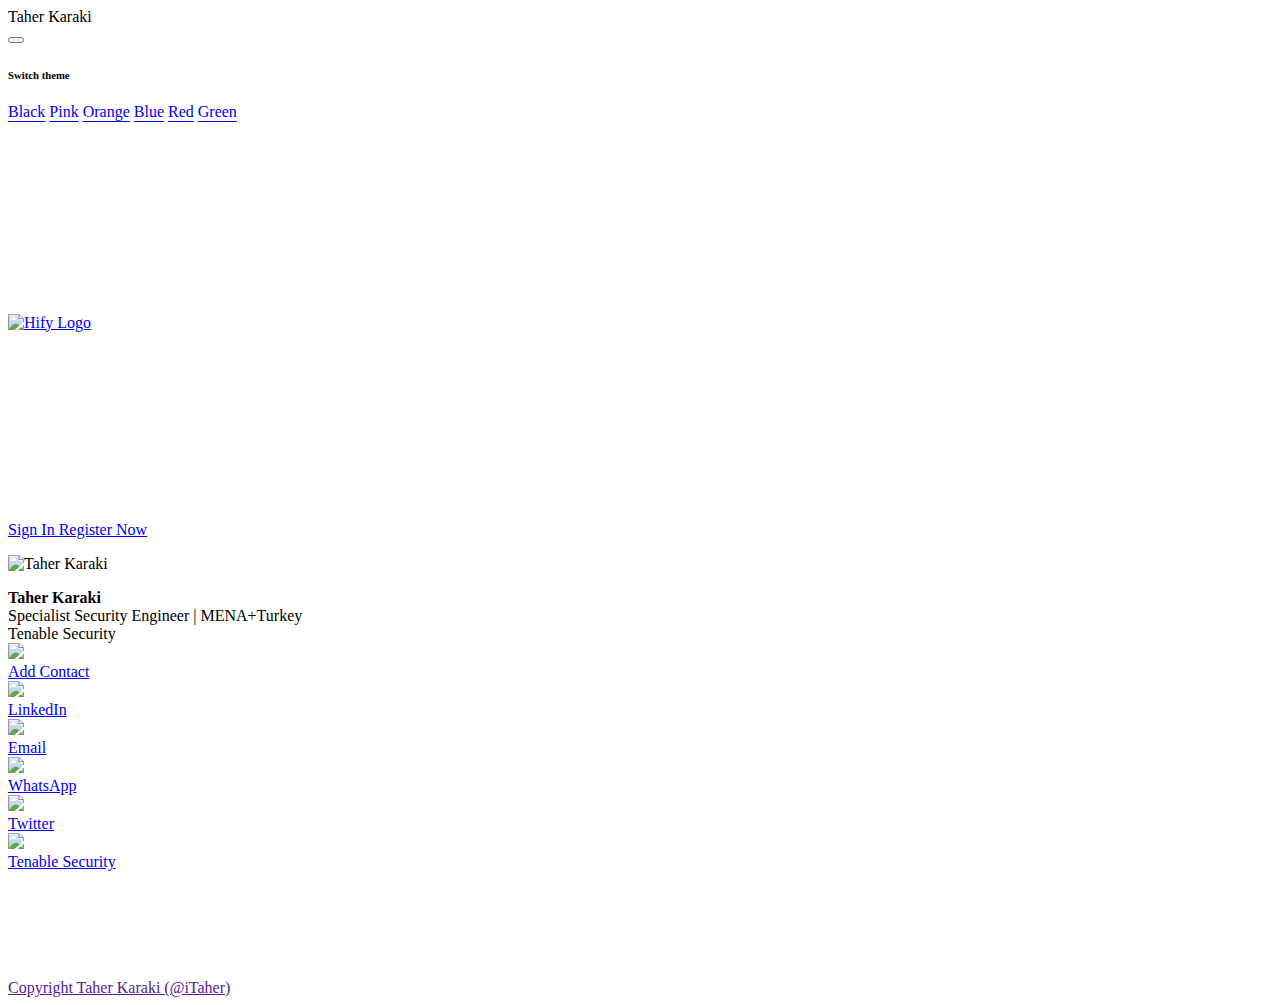
==== index.html @ 6bec0424 "Update index.html" ====
<!DOCTYPE html>
<html>
	<head>
		<meta http-equiv="Content-Type" content="text/html; charset=UTF-8">
		<title>Hify - Taher Karaki</title>
		<meta name="viewport" content="width=device-width, initial-scale=1, shrink-to-fit=no">
		<meta name="csrf-token" content="vX6JuiFmGn72Kc4dSz32kRc15Ta4zCYHqUVjnW27">
		<!--     <link rel="apple-touch-icon" sizes="57x57" href="https://hify.co/favicon/apple-icon-57x57.png">
			<link rel="apple-touch-icon" sizes="60x60" href="https://hify.co/favicon/apple-icon-60x60.png">
			<link rel="apple-touch-icon" sizes="72x72" href="https://hify.co/favicon/apple-icon-72x72.png">
			<link rel="apple-touch-icon" sizes="76x76" href="https://hify.co/favicon/apple-icon-76x76.png">
			<link rel="apple-touch-icon" sizes="114x114" href="https://hify.co/favicon/apple-icon-114x114.png">
			<link rel="apple-touch-icon" sizes="120x120" href="https://hify.co/favicon/apple-icon-120x120.png">
			<link rel="apple-touch-icon" sizes="144x144" href="https://hify.co/favicon/apple-icon-144x144.png">
			<link rel="apple-touch-icon" sizes="152x152" href="https://hify.co/favicon/apple-icon-152x152.png">
			<link rel="apple-touch-icon" sizes="180x180" href="https://hify.co/favicon/apple-icon-180x180.png">
			<link rel="icon" type="image/png" sizes="192x192" href="https://hify.co/favicon/android-icon-192x192.png">
			<link rel="icon" type="image/png" sizes="32x32" href="https://hify.co/favicon/favicon-32x32.png">
			<link rel="icon" type="image/png" sizes="96x96" href="https://hify.co/favicon/favicon-96x96.png">
			<link rel="icon" type="image/png" sizes="16x16" href="https://hify.co/favicon/favicon-16x16.png">
			<meta name="msapplication-TileColor" content="#ffffff">
			<meta name="msapplication-TileImage" content="https://hify.co/favicon/ms-icon-144x144.png"> -->
		<meta name="theme-color" content="#ffffff">
		<!-- <link rel="manifest" href="https://hify.co/manifest.webmanifest"> -->
		<meta name="mobile-web-app-capable" content="yes">
		<meta name="apple-mobile-web-app-status-bar-style" content="black">
		<meta name="HandheldFriendly" content="true">
		<link rel="stylesheet" href="./files/black.css">
		<style>@media print {#ghostery-tracker-tally {display:none !important}}</style>
	</head>
	<body>
		<div id="app">
			<header id="main-header">
				<div id="main-header-fixed" class="">Taher Karaki
<!-- 					<div class="row">
						<div class="col-3"><i class="fas fa-bars nav-toggler"></i></div>
						<div class="col-6 text-center"><a href="https://hify.co/"><img src="./files/hify-logo.png" alt="Hify Logo" class="img-responsive" style="max-height: 30px;"></a></div>
					</div> -->
				</div>
			</header>
			<div id="nav-backdrop"></div>
			<div id="main-menu-container">
				<i class="fas fa-bars nav-toggler"></i> 
				<div class="main-menu-theme-switcher-container">
					<div class="theme-switcher">
						<div class="text-center">
							<div class="dropup">
								<button type="button" id="themeSwitchMenuButton" data-toggle="dropdown" aria-haspopup="true" aria-expanded="false" class="btn dropdown-toggle text-white"><i class="fas fa-palette"></i></button> 
								<div aria-labelledby="themeSwitchMenuButton" class="dropdown-menu">
									<h6 class="dropdown-header">Switch theme</h6>
									<a href="https://hify.co/theme?theme=black" class="theme-switcher-item"><i class="fas fa-dot-circle text-black"></i> <span style="position: relative; top: -3px;">Black</span></a> <a href="https://hify.co/theme?theme=pink" class="theme-switcher-item"><i class="fas fa-circle text-pink"></i> <span style="position: relative; top: -3px;">Pink</span></a> <a href="https://hify.co/theme?theme=orange" class="theme-switcher-item"><i class="fas fa-circle text-orange"></i> <span style="position: relative; top: -3px;">Orange</span></a> <a href="https://hify.co/theme?theme=blue" class="theme-switcher-item"><i class="fas fa-circle text-blue"></i> <span style="position: relative; top: -3px;">Blue</span></a> <a href="https://hify.co/theme?theme=red" class="theme-switcher-item"><i class="fas fa-circle text-red"></i> <span style="position: relative; top: -3px;">Red</span></a> <a href="https://hify.co/theme?theme=green" class="theme-switcher-item"><i class="fas fa-circle text-green"></i> <span style="position: relative; top: -3px;">Green</span></a>
								</div>
							</div>
						</div>
					</div>
				</div>
				<div class="main-menu">
					<div class="main-menu-content">
						<div class="text-center" style="margin-top: 15%; margin-bottom: 15%;"><a href="https://hify.co/"><img src="./files/hify-logo-black.png" alt="Hify Logo" class="img-responsive" style="max-width: 35%;"></a></div>
						<nav class="main-menu-list"><a href="https://hify.co/login?url=https%3A%2F%2Fhify.co%2Fp%2Faf7e7a6f-7794-41ce-9b8f-8e1f55a25488" class="main-menu-list-item text-crop"><i class="fas fa-sign-in-alt"></i> Sign In
							</a> <a href="https://hify.co/register?url=https%3A%2F%2Fhify.co%2Fp%2Faf7e7a6f-7794-41ce-9b8f-8e1f55a25488" class="main-menu-list-item text-crop"><i class="fas fa-user-plus"></i> Register Now
							</a>
						</nav>
					</div>
				</div>
			</div>
			<section id="main-content">
				<div class="container">
					<div class="row mb-5">
						<div class="col-md-8 offset-md-2">
							<div class="text-center mt-img">
								<p><span class="profile-link-container"><img src="./files/01c4cc32b81cb8c59a9bf5b4c2cf27af.png" alt="Taher Karaki" id="profile-avatar" class="img-fluid"></span></p>
								<span class="profile-link-container"><strong class="profile-name">Taher Karaki</strong></span>
							</div>
							<div>
								<div class="card-body pt-2 pb-2 text-center">
									<div>Specialist Security Engineer | MENA+Turkey</div><div> Tenable Security</div>
								</div>
							</div>
							<div class="row">
								<div class="col-4">
									<a href="./files/vcard.vcf" class="profile-tile-container ">
										<div class="profile-tile">
											<div class="profile-tile-icon-container"><img src="./files/vcard.svg" class="profile-tile-icon"></div>
											<div class="profile-tile-label">Add Contact</div>
										</div>
									</a>
								</div>
								<div class="col-4">
									<a href="https://www.linkedin.com/in/taher-karaki-074956103/" class="profile-tile-container ">
										<div class="profile-tile">
											<div class="profile-tile-icon-container"><img src="./files/linkedin.svg" class="profile-tile-icon"></div>
											<div class="profile-tile-label">LinkedIn</div>
										</div>
									</a>
								</div>
								<div class="col-4">
									<a href="mailto:tkaraki@tenable.com" class="profile-tile-container ">
										<div class="profile-tile">
											<div class="profile-tile-icon-container"><img src="./files/email.svg" class="profile-tile-icon"></div>
											<div class="profile-tile-label">Email</div>
										</div>
									</a>
								</div>
								<div class="col-4">
									<a href="https://wa.me/+971508765971" class="profile-tile-container ">
										<div class="profile-tile">
											<div class="profile-tile-icon-container"><img src="./files/whatsapp.svg" class="profile-tile-icon"></div>
											<div class="profile-tile-label">WhatsApp</div>
										</div>
									</a>
								</div>
								<div class="col-4">
									<a href="https://twitter.com/iTaher/" class="profile-tile-container ">
										<div class="profile-tile">
											<div class="profile-tile-icon-container"><img src="./files/twitter.svg" class="profile-tile-icon"></div>
											<div class="profile-tile-label">Twitter</div>
										</div>
									</a>
								</div>
								<div class="col-4">
									<a href="https://www.tenable.com" class="profile-tile-container ">
										<div class="profile-tile">
											<div class="profile-tile-icon-container"><img src="./files/tenable.jpg" class="profile-tile-icon"></div>
											<div class="profile-tile-label">Tenable Security</div>
										</div>
									</a>
								</div>
							</div>
						</div>
					</div>
				</div>
			</section>
			<br><br> 
			<footer id="my-footer">
<!-- 				<div class="container">
					<div class="text-center">
						<img src="./files/hify-logo-black.png" alt="Hify Logo" id="my-footer-logo"> 
						<nav><a target="_blank" href="https://shop.hify.co/pages/easy-faqs">FAQs</a> | 
							<a target="_blank" href="https://shop.hify.co/pages/terms-of-service">Terms of Service</a> | 
							<a target="_blank" href="https://shop.hify.co/pages/privacy-policy">Privacy</a> | 
							<a target="_blank" href="https://shop.hify.co/pages/imprint">Imprint</a> | 
							<a target="_blank" href="https://shop.hify.co/pages/contact-us">Contact</a>
						</nav>
					</div>
				</div> -->
			</footer>
			<br><br><br><br> 
			<a href="" class="get-hify-banner" style="bottom: 0px;">
				<div class="container">
					<div class="text-center">
						Copyright Taher Karaki (@iTaher)
					</div>
				</div>
			</a>
		</div>
		<script src="./files/app.js"></script>
		<!--— Global site tag (gtag.js) - Google Analytics —-->
		<script async="" src="./files/js"></script>
<!-- 		<script>
			window.dataLayer = window.dataLayer || [];
			function gtag(){dataLayer.push(arguments);}
			gtag('js', new Date());
			
			gtag('config', 'G-H3R29FYPMB');
		</script> -->
        <script>
			$(document).ready(function() {
			    setTimeout(function() {
			        $(".alert-bubble").fadeIn('slow');
			    }, 500);
			    setTimeout(function() {
			        $(".alert-bubble").fadeOut('slow');
			    }, 5000);
			});
		</script>
		<script>
			$(document).ready(function() {
			    $(".get-hify-banner").css('bottom','-100px');
			
			    setTimeout(function() {
			        $(".get-hify-banner").animate({'bottom': '0px'}, 'slow');
			    }, 8000);
			});
		</script>
	</body>
</html>
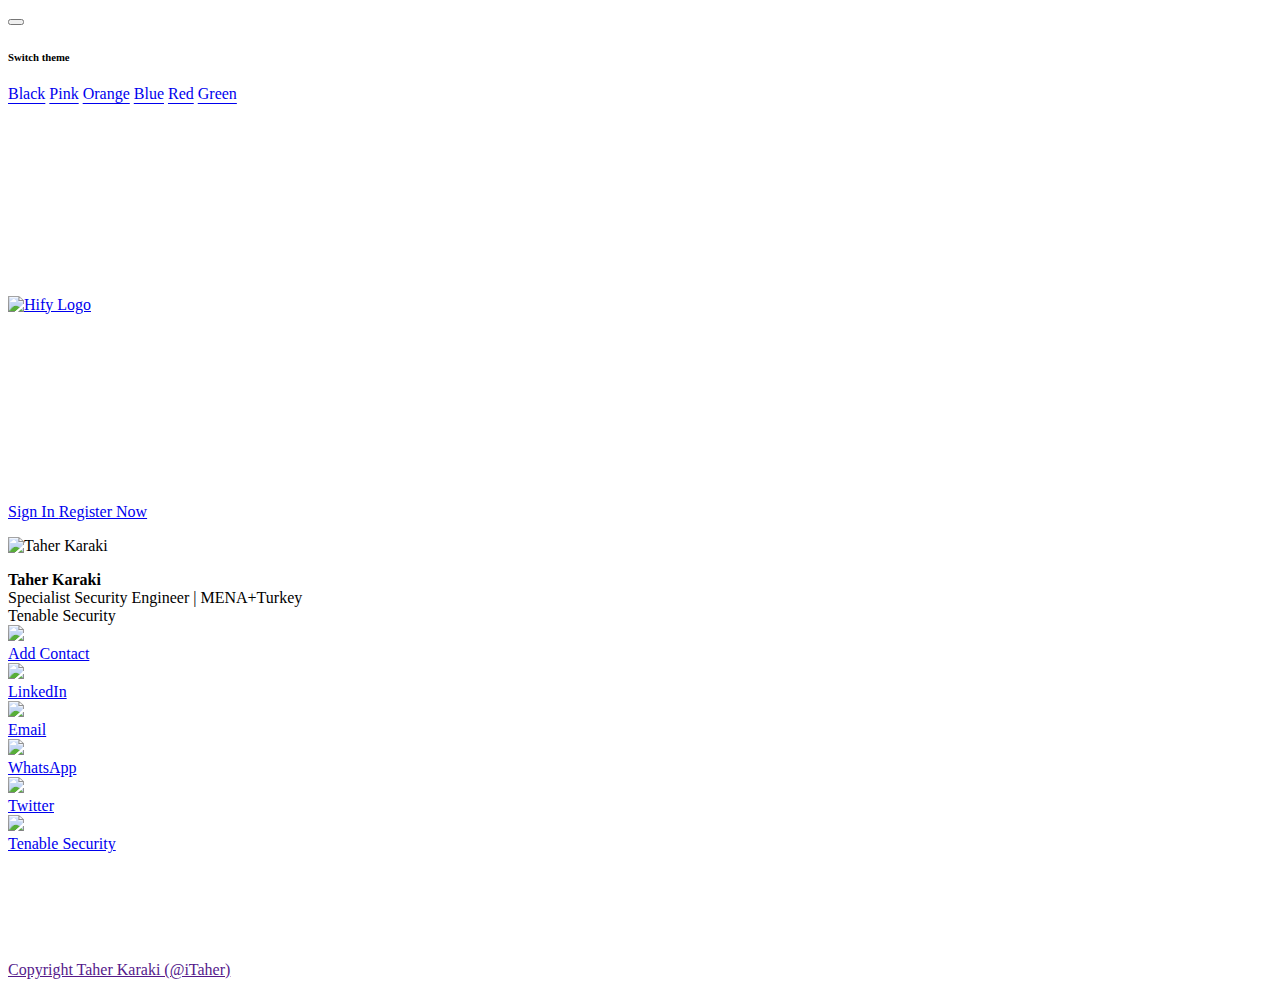
==== commit 3e45913b: "Update index.html" ====
--- a/index.html
+++ b/index.html
@@ -2,7 +2,7 @@
 <html>
 	<head>
 		<meta http-equiv="Content-Type" content="text/html; charset=UTF-8">
-		<title>Hify - Taher Karaki</title>
+		<title>Profile - Taher Karaki</title>
 		<meta name="viewport" content="width=device-width, initial-scale=1, shrink-to-fit=no">
 		<meta name="csrf-token" content="vX6JuiFmGn72Kc4dSz32kRc15Ta4zCYHqUVjnW27">
 		<!--     <link rel="apple-touch-icon" sizes="57x57" href="https://hify.co/favicon/apple-icon-57x57.png">
@@ -31,7 +31,7 @@
 	<body>
 		<div id="app">
 			<header id="main-header">
-				<div id="main-header-fixed" class="">Taher Karaki
+				<div id="main-header-fixed" class="">
 <!-- 					<div class="row">
 						<div class="col-3"><i class="fas fa-bars nav-toggler"></i></div>
 						<div class="col-6 text-center"><a href="https://hify.co/"><img src="./files/hify-logo.png" alt="Hify Logo" class="img-responsive" style="max-height: 30px;"></a></div>
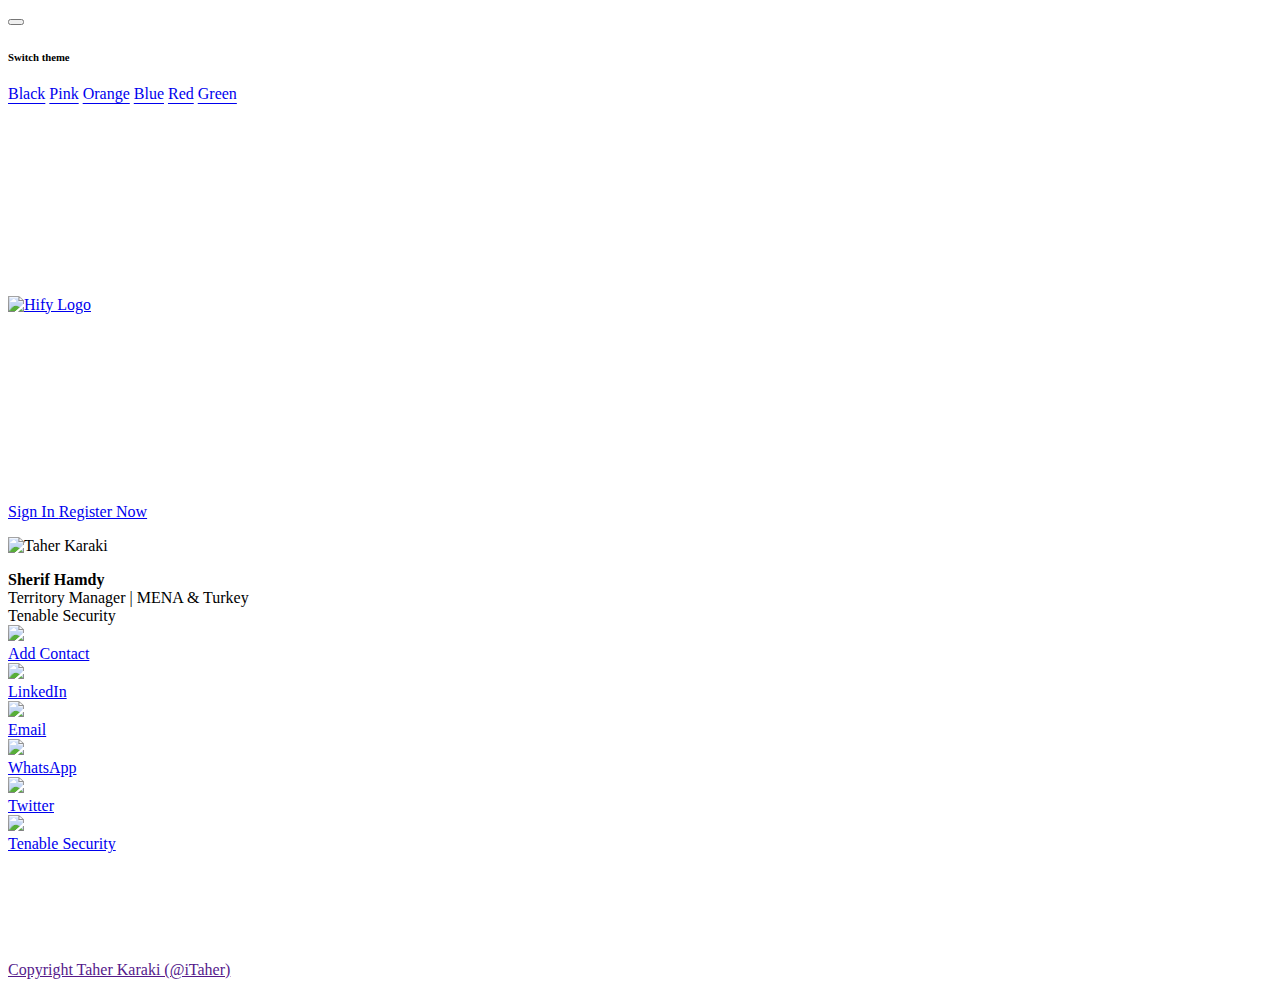
==== commit 9066d87f: "Update index.html" ====
--- a/index.html
+++ b/index.html
@@ -70,11 +70,11 @@
 						<div class="col-md-8 offset-md-2">
 							<div class="text-center mt-img">
 								<p><span class="profile-link-container"><img src="./files/01c4cc32b81cb8c59a9bf5b4c2cf27af.png" alt="Taher Karaki" id="profile-avatar" class="img-fluid"></span></p>
-								<span class="profile-link-container"><strong class="profile-name">Taher Karaki</strong></span>
+								<span class="profile-link-container"><strong class="profile-name">Sherif Hamdy</strong></span>
 							</div>
 							<div>
 								<div class="card-body pt-2 pb-2 text-center">
-									<div>Specialist Security Engineer | MENA+Turkey</div><div> Tenable Security</div>
+									<div>Territory Manager | MENA & Turkey</div><div> Tenable Security</div>
 								</div>
 							</div>
 							<div class="row">
@@ -87,7 +87,7 @@
 									</a>
 								</div>
 								<div class="col-4">
-									<a href="https://www.linkedin.com/in/taher-karaki-074956103/" class="profile-tile-container ">
+									<a href="https://www.linkedin.com/in/sherif-hamdy-7a384a18/" class="profile-tile-container ">
 										<div class="profile-tile">
 											<div class="profile-tile-icon-container"><img src="./files/linkedin.svg" class="profile-tile-icon"></div>
 											<div class="profile-tile-label">LinkedIn</div>
@@ -95,7 +95,7 @@
 									</a>
 								</div>
 								<div class="col-4">
-									<a href="mailto:tkaraki@tenable.com" class="profile-tile-container ">
+									<a href="mailto:shamdy@tenable.com" class="profile-tile-container ">
 										<div class="profile-tile">
 											<div class="profile-tile-icon-container"><img src="./files/email.svg" class="profile-tile-icon"></div>
 											<div class="profile-tile-label">Email</div>
@@ -103,7 +103,7 @@
 									</a>
 								</div>
 								<div class="col-4">
-									<a href="https://wa.me/+971508765971" class="profile-tile-container ">
+									<a href="https://wa.me/+971557204338" class="profile-tile-container ">
 										<div class="profile-tile">
 											<div class="profile-tile-icon-container"><img src="./files/whatsapp.svg" class="profile-tile-icon"></div>
 											<div class="profile-tile-label">WhatsApp</div>
@@ -111,7 +111,7 @@
 									</a>
 								</div>
 								<div class="col-4">
-									<a href="https://twitter.com/iTaher/" class="profile-tile-container ">
+									<a href="https://twitter.com/sherifhmorad/" class="profile-tile-container ">
 										<div class="profile-tile">
 											<div class="profile-tile-icon-container"><img src="./files/twitter.svg" class="profile-tile-icon"></div>
 											<div class="profile-tile-label">Twitter</div>
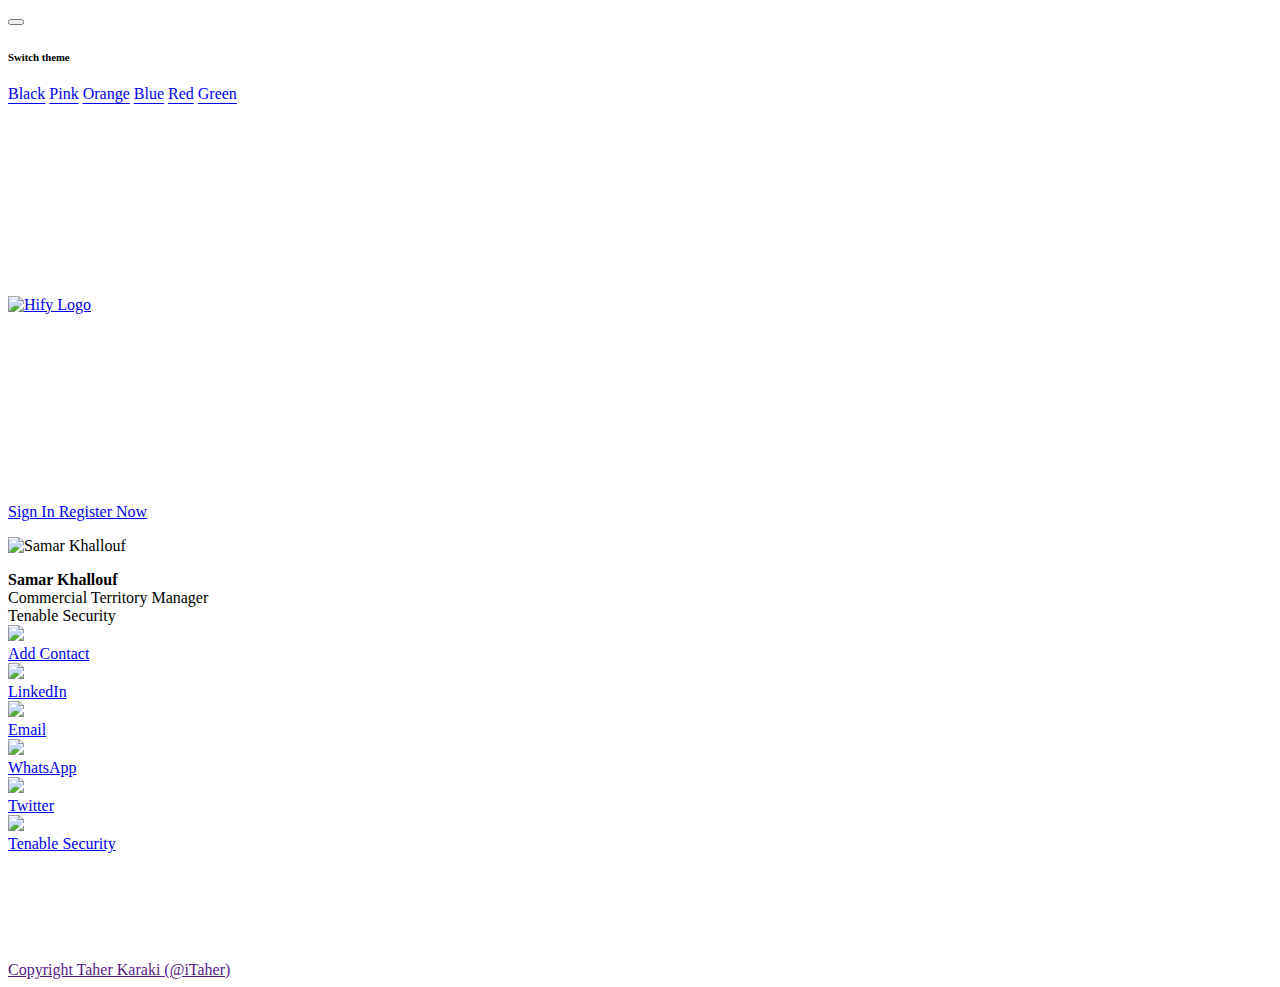
==== commit abbae501: "Update index.html" ====
--- a/index.html
+++ b/index.html
@@ -69,12 +69,12 @@
 					<div class="row mb-5">
 						<div class="col-md-8 offset-md-2">
 							<div class="text-center mt-img">
-								<p><span class="profile-link-container"><img src="./files/01c4cc32b81cb8c59a9bf5b4c2cf27af.png" alt="Taher Karaki" id="profile-avatar" class="img-fluid"></span></p>
-								<span class="profile-link-container"><strong class="profile-name">Sherif Hamdy</strong></span>
+								<p><span class="profile-link-container"><img src="./files/profile.png" alt="Samar Khallouf" id="profile-avatar" class="img-fluid"></span></p>
+								<span class="profile-link-container"><strong class="profile-name">Samar Khallouf</strong></span>
 							</div>
 							<div>
 								<div class="card-body pt-2 pb-2 text-center">
-									<div>Territory Manager | MENA & Turkey</div><div> Tenable Security</div>
+									<div>Commercial Territory Manager</div><div> Tenable Security</div>
 								</div>
 							</div>
 							<div class="row">
@@ -87,7 +87,7 @@
 									</a>
 								</div>
 								<div class="col-4">
-									<a href="https://www.linkedin.com/in/sherif-hamdy-7a384a18/" class="profile-tile-container ">
+									<a href="https://www.linkedin.com/in/samar-khallouf-77b41136/" class="profile-tile-container ">
 										<div class="profile-tile">
 											<div class="profile-tile-icon-container"><img src="./files/linkedin.svg" class="profile-tile-icon"></div>
 											<div class="profile-tile-label">LinkedIn</div>
@@ -95,7 +95,7 @@
 									</a>
 								</div>
 								<div class="col-4">
-									<a href="mailto:shamdy@tenable.com" class="profile-tile-container ">
+									<a href="mailto:skhallouf@tenable.com" class="profile-tile-container ">
 										<div class="profile-tile">
 											<div class="profile-tile-icon-container"><img src="./files/email.svg" class="profile-tile-icon"></div>
 											<div class="profile-tile-label">Email</div>
@@ -103,7 +103,7 @@
 									</a>
 								</div>
 								<div class="col-4">
-									<a href="https://wa.me/+971557204338" class="profile-tile-container ">
+									<a href="https://wa.me/+971559941220" class="profile-tile-container ">
 										<div class="profile-tile">
 											<div class="profile-tile-icon-container"><img src="./files/whatsapp.svg" class="profile-tile-icon"></div>
 											<div class="profile-tile-label">WhatsApp</div>
@@ -111,7 +111,7 @@
 									</a>
 								</div>
 								<div class="col-4">
-									<a href="https://twitter.com/sherifhmorad/" class="profile-tile-container ">
+									<a href="https://twitter.com/" class="profile-tile-container ">
 										<div class="profile-tile">
 											<div class="profile-tile-icon-container"><img src="./files/twitter.svg" class="profile-tile-icon"></div>
 											<div class="profile-tile-label">Twitter</div>
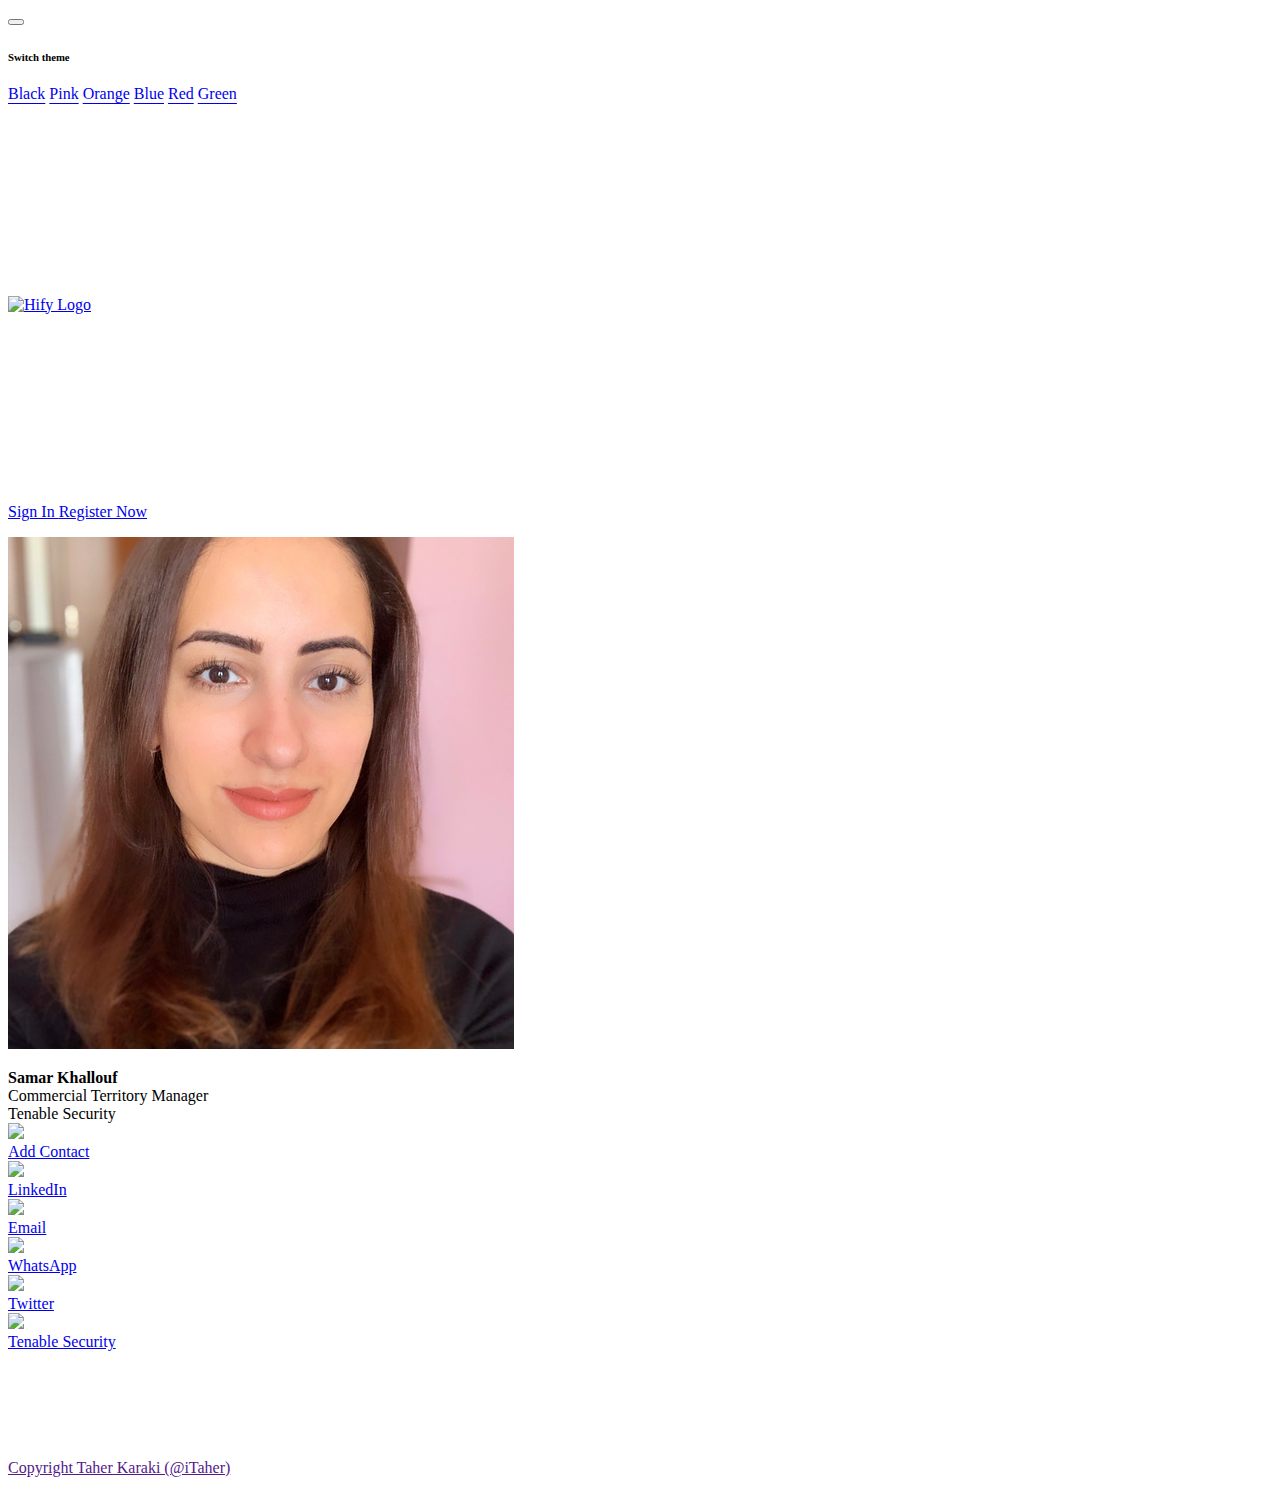
==== commit 167af8a3: "Update index.html" ====
--- a/index.html
+++ b/index.html
@@ -2,7 +2,7 @@
 <html>
 	<head>
 		<meta http-equiv="Content-Type" content="text/html; charset=UTF-8">
-		<title>Profile - Taher Karaki</title>
+		<title>Profile - Samar Khallouf</title>
 		<meta name="viewport" content="width=device-width, initial-scale=1, shrink-to-fit=no">
 		<meta name="csrf-token" content="vX6JuiFmGn72Kc4dSz32kRc15Ta4zCYHqUVjnW27">
 		<!--     <link rel="apple-touch-icon" sizes="57x57" href="https://hify.co/favicon/apple-icon-57x57.png">
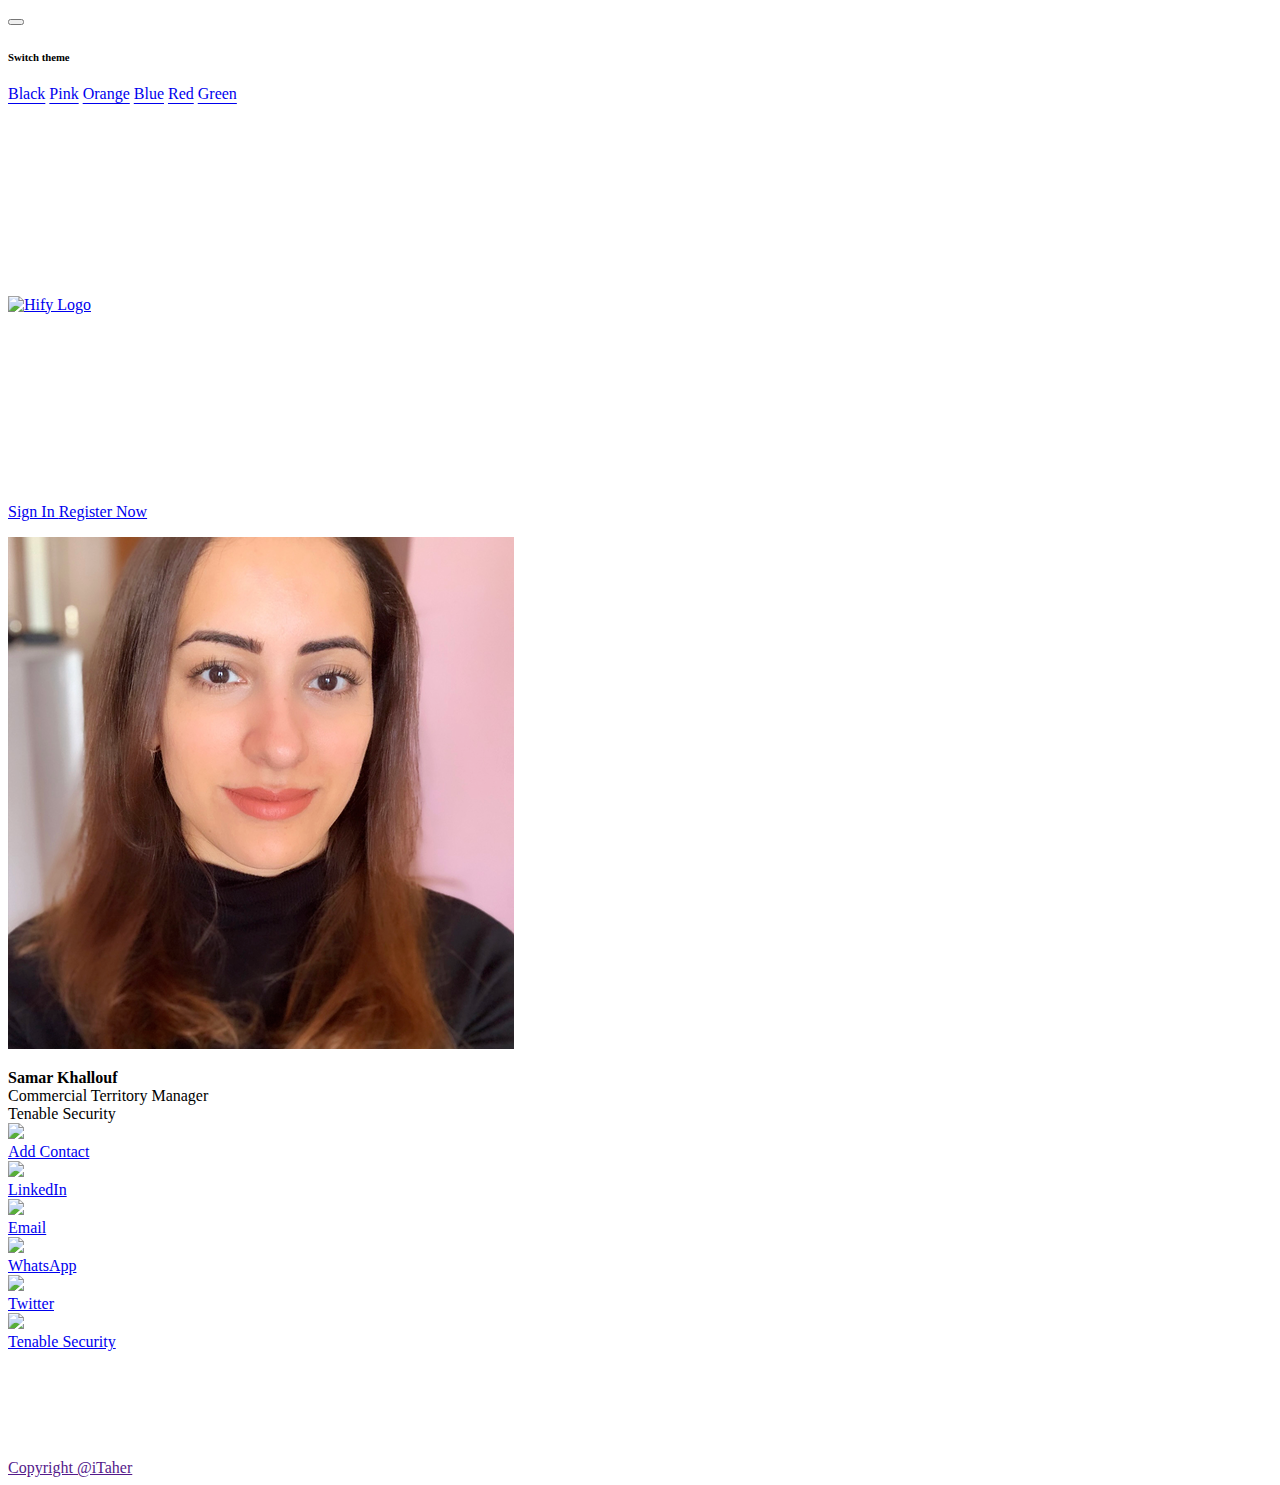
==== commit 6f5477a7: "Update index.html" ====
--- a/index.html
+++ b/index.html
@@ -149,7 +149,7 @@
 			<a href="" class="get-hify-banner" style="bottom: 0px;">
 				<div class="container">
 					<div class="text-center">
-						Copyright Taher Karaki (@iTaher)
+						Copyright @iTaher
 					</div>
 				</div>
 			</a>
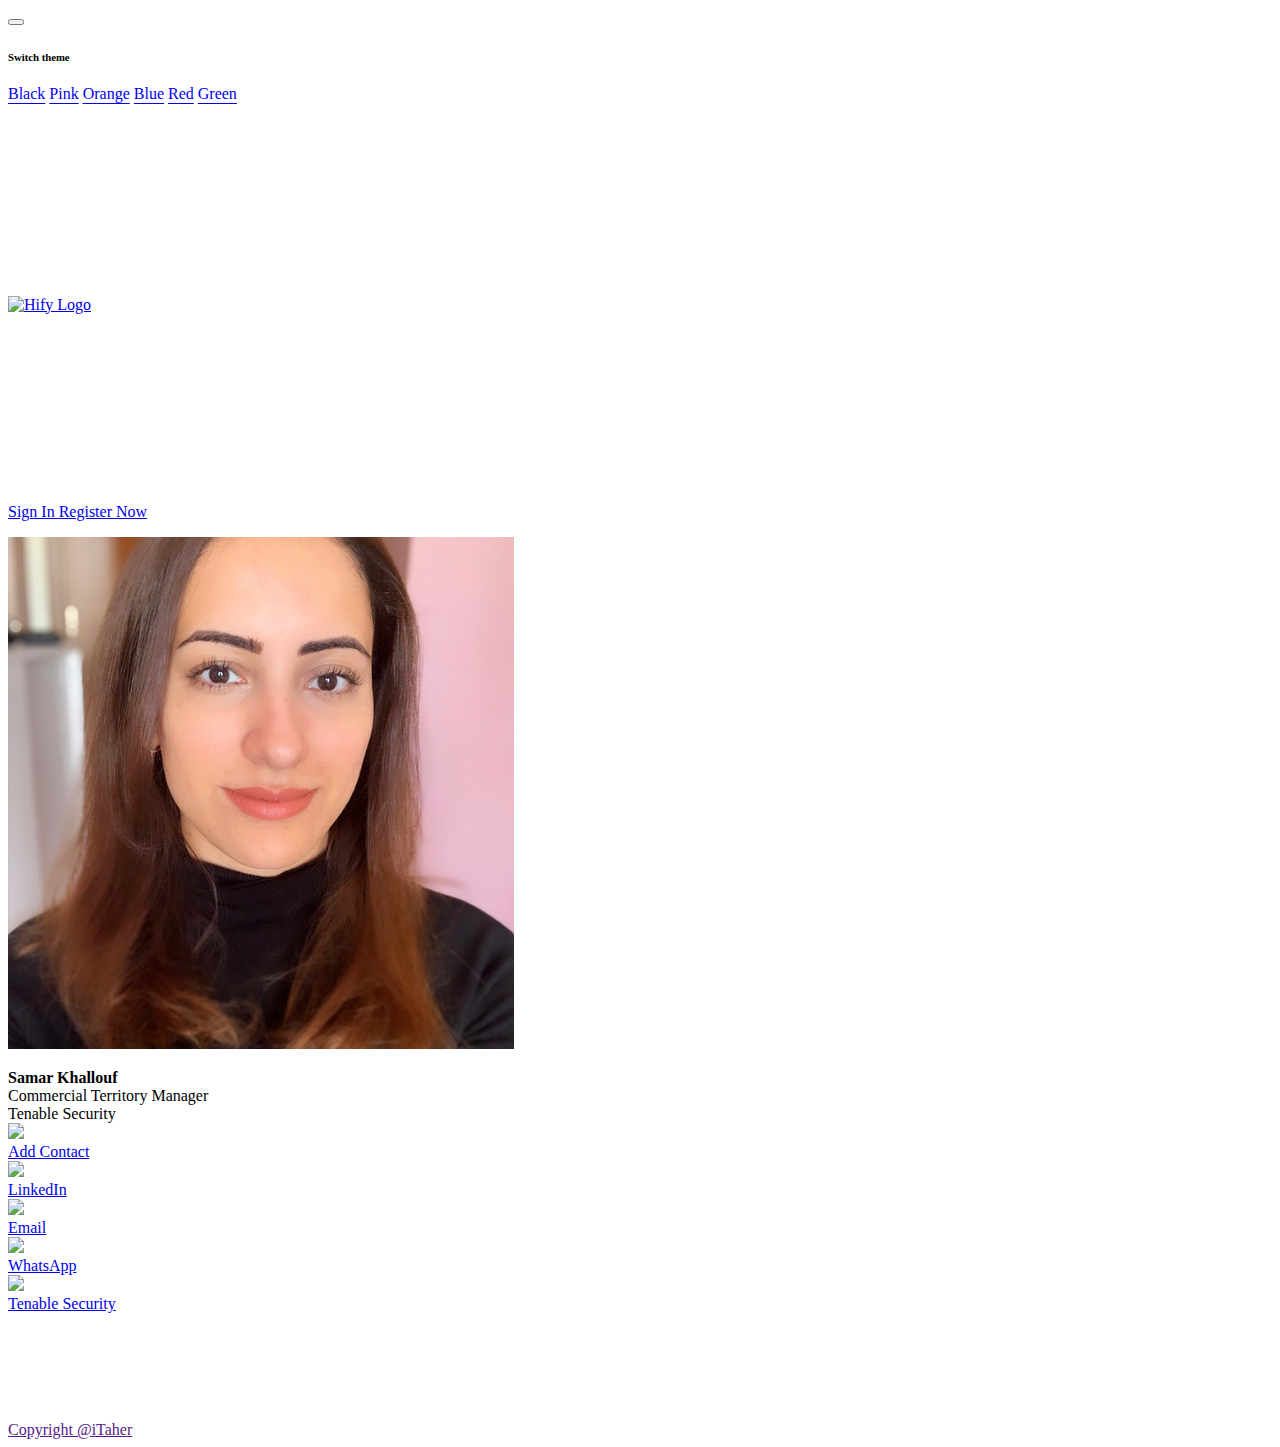
==== commit 599d078b: "Update index.html" ====
--- a/index.html
+++ b/index.html
@@ -111,14 +111,6 @@
 									</a>
 								</div>
 								<div class="col-4">
-									<a href="https://twitter.com/" class="profile-tile-container ">
-										<div class="profile-tile">
-											<div class="profile-tile-icon-container"><img src="./files/twitter.svg" class="profile-tile-icon"></div>
-											<div class="profile-tile-label">Twitter</div>
-										</div>
-									</a>
-								</div>
-								<div class="col-4">
 									<a href="https://www.tenable.com" class="profile-tile-container ">
 										<div class="profile-tile">
 											<div class="profile-tile-icon-container"><img src="./files/tenable.jpg" class="profile-tile-icon"></div>
